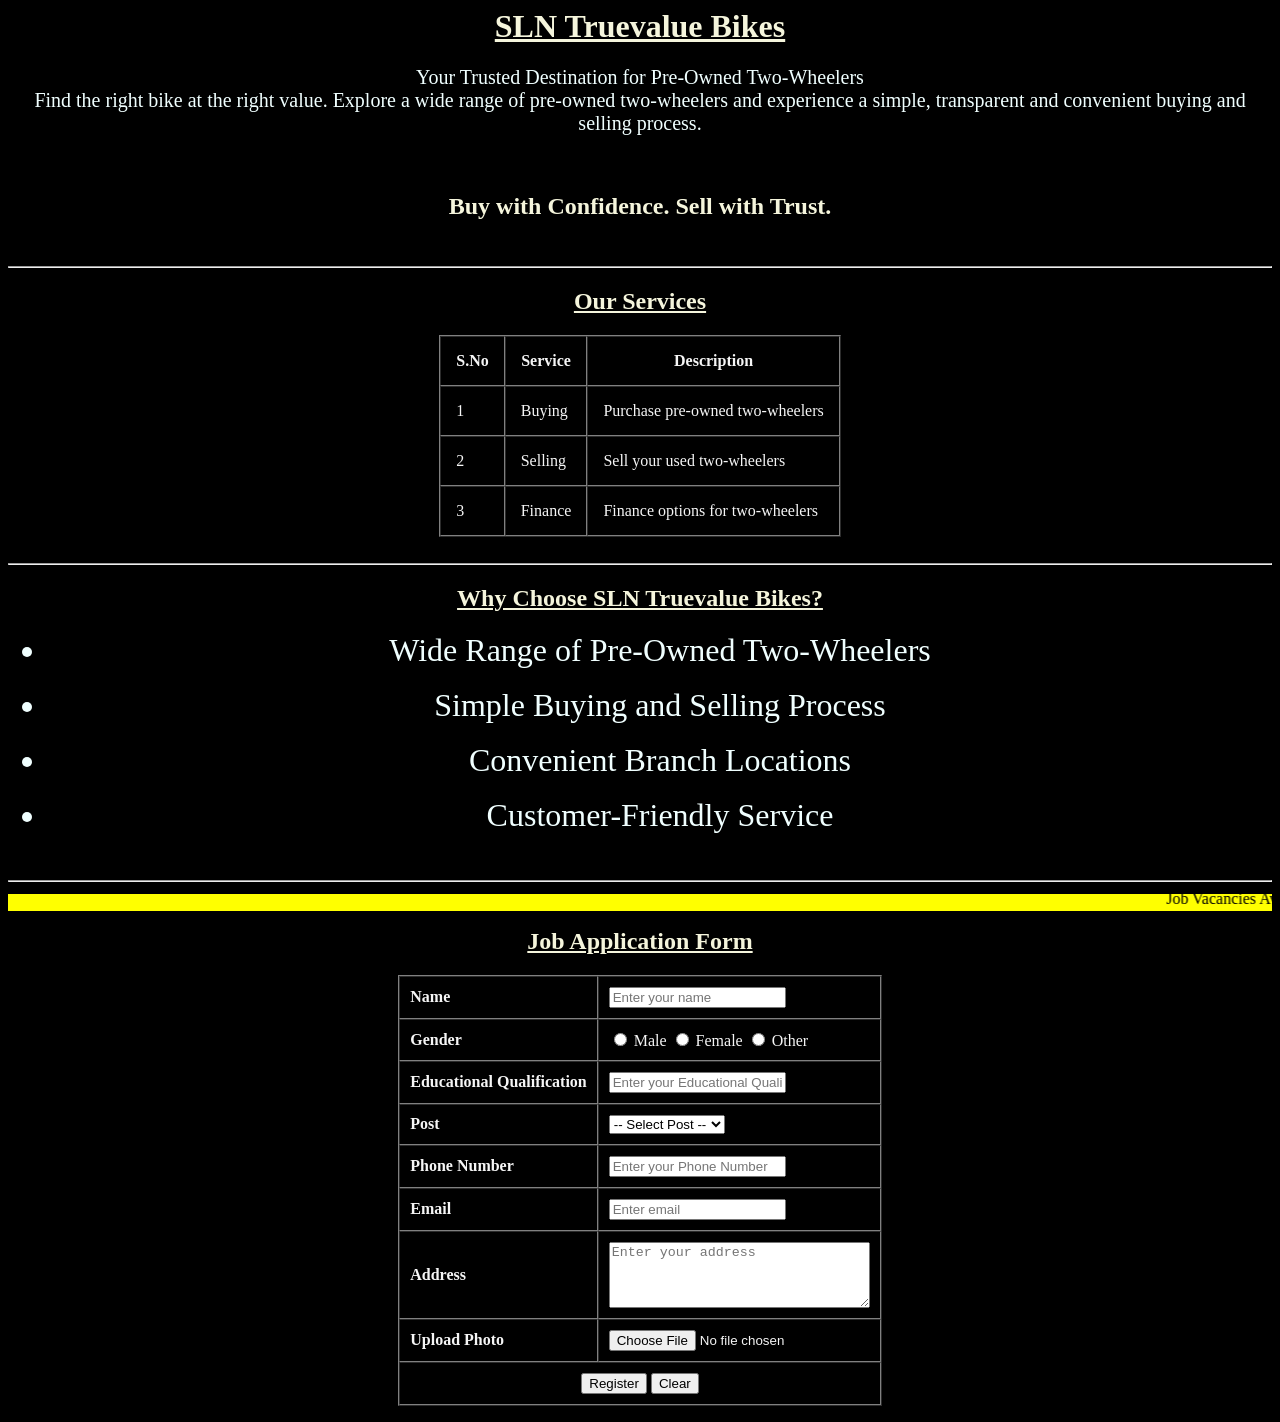
==== main.html @ 9ad4f36c "Add files via upload" ====
<html>
    <head>
        <link rel="stylesheet" href="style_sln.css">
    </head>
<body style="background-color: black;">
    <h1 style="font-size: xx-large;"><u>SLN Truevalue Bikes</u></h1>
<div align="center">
    <p>Your Trusted Destination for Pre-Owned Two-Wheelers<br>
Find the right bike at the right value. Explore a wide range of pre-owned two-wheelers and experience a simple, transparent and convenient buying and selling process.</p><br>
<h2 align="center">Buy with Confidence. Sell with Trust.</h2><br>
<hr>

<h2><u>Our Services</u></h2>
<table border="1" cellpadding="15" cellspacing="0" align="center">
<tr>
<th>S.No</th>
<th>Service</th>
<th>Description</th>
</tr>

<tr>
<td>1</td>
<td>Buying</td>
<td>Purchase pre-owned two-wheelers</td>
</tr>

<tr>
<td>2</td>
<td>Selling</td>
<td>Sell your used two-wheelers</td>
</tr>

<tr>
<td>3</td>
<td>Finance</td>
<td>Finance options for two-wheelers</td>
</tr>

</table>
<br><hr>
<h2><u>Why Choose SLN  Truevalue Bikes?</u></h2>

<p><ul>
<li>Wide Range of Pre-Owned Two-Wheelers</li><br>
<li>Simple Buying and Selling Process</li><br>
<li>Convenient Branch Locations</li><br>
<li>Customer-Friendly Service</li>
</ul></p>

<br><hr>

<mark><marquee>Job Vacancies Available for Accountant,Mechanic,General Worker.Interested people can apply down in the job application form</marquee></mark>
        <h2 align="center"><u>Job Application Form</u></h2>
<form>
<table border="1" cellpadding="10" cellspacing="0" align="center">

<tr>
    <td><b>Name</b></td>
    <td><input type="text" placeholder="Enter your name"></td>
</tr>

<tr>
    <td><b>Gender</b></td>
    <td>
        <input type="radio" name="gender"> Male
        <input type="radio" name="gender"> Female
        <input type="radio" name="gender"> Other
    </td>
</tr>

<tr>
    <td><b>Educational Qualification</b></td>
    <td><input type="text" placeholder="Enter your Educational Qualification"></td>
</tr>

<tr>
    <td><b>Post</b></td>
    <td>
        <select>
            <option value="">-- Select Post --</option>
            <option value="accountant">Accountant</option>
            <option value="mechanic">Mechanic</option>
            <option value="generalwork">General Worker</option>
        </select>
    </td>
</tr>

<tr>
    <td><b>Phone Number</b></td>
    <td><input type="tel" placeholder="Enter your Phone Number"></td>
</tr>

<tr>
    <td><b>Email</b></td>
    <td><input type="email" placeholder="Enter email"></td>
</tr>

<tr>
    <td><b>Address</b></td>
    <td>
        <textarea name="address" rows="4" cols="30"
        placeholder="Enter your address"></textarea>
    </td>
</tr>

<tr>
    <td><b>Upload Photo</b></td>
    <td><input type="file"></td>
</tr>

<tr>
    <td colspan="2" align="center">
        <input type="submit" value="Register">
        <input type="reset" value="Clear">
    </td>
</tr>

</table>
</form>
</div>
</body>
</html>
---- style_sln.css ----
h1,h2,h3,h4,h5,h6{
color: beige;
text-align: center;
}
p{
color:azure;
font-size: 20px;
text-align: center;
}
a{
color: whitesmoke;
font-size: larger;
}
li{
    color: azure;
    font-size: xx-large;
}
tr{
color: whitesmoke;
}
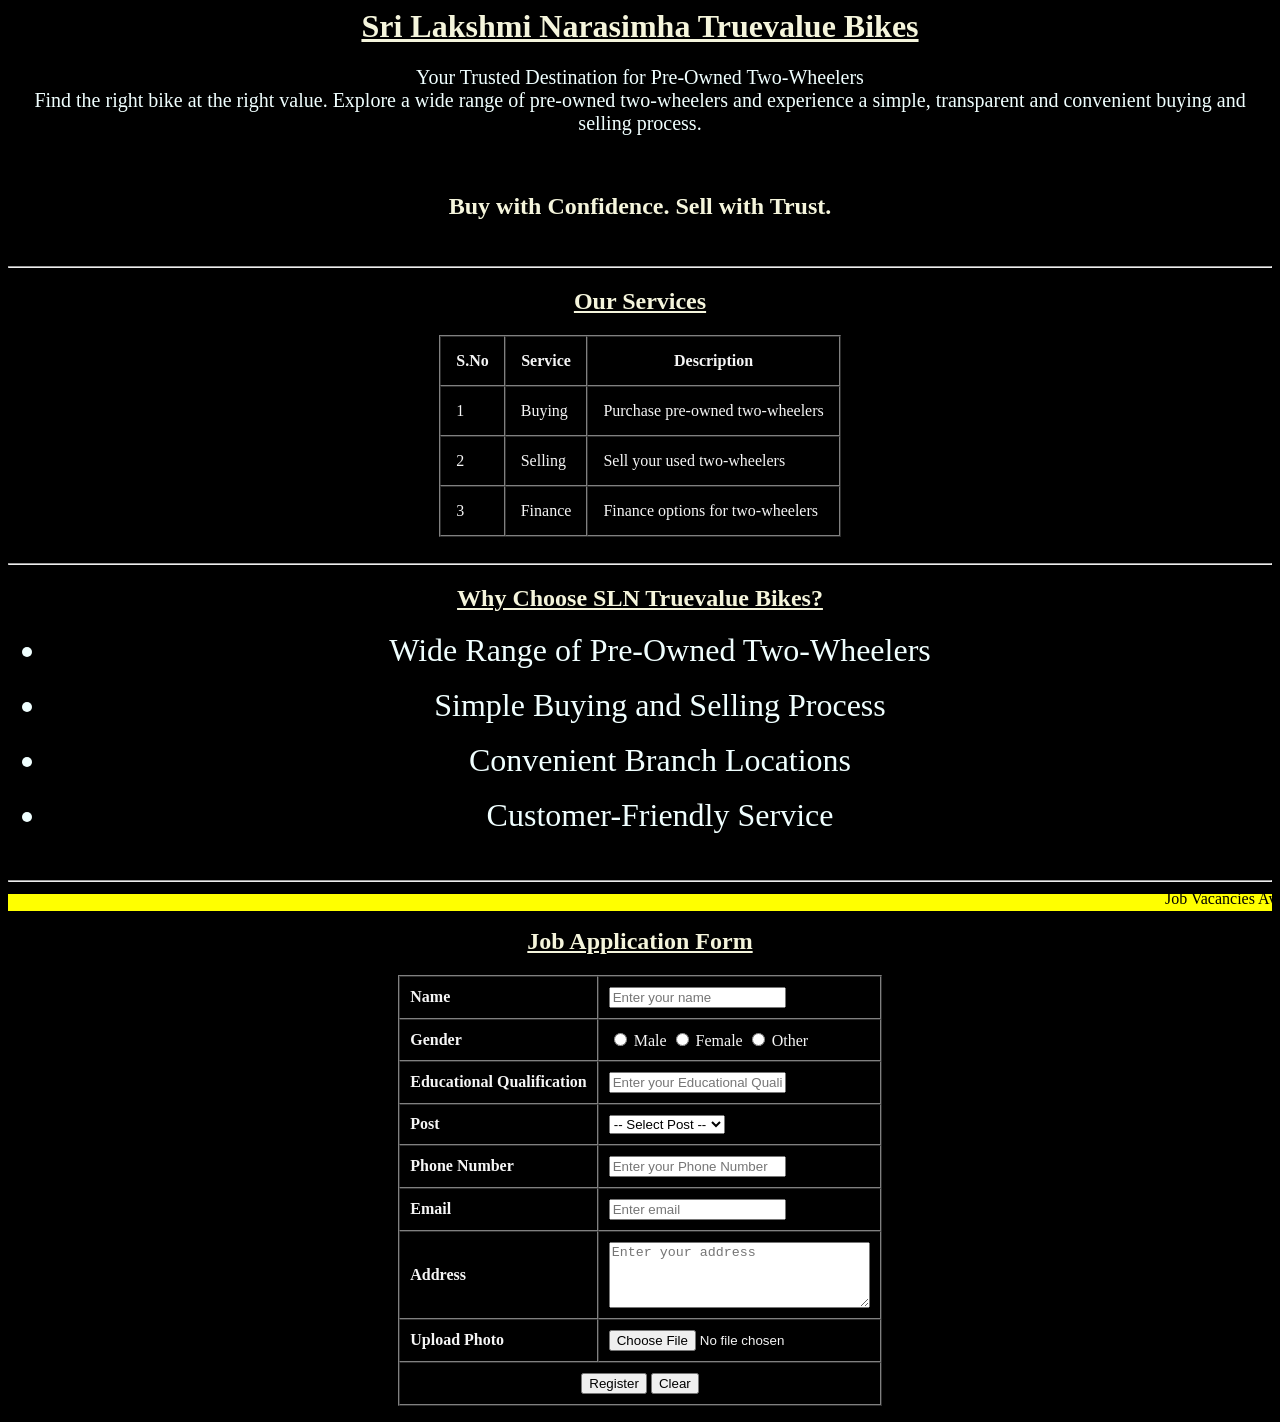
==== commit a8e643e9: "Update main.html" ====
--- a/main.html
+++ b/main.html
@@ -3,7 +3,7 @@
         <link rel="stylesheet" href="style_sln.css">
     </head>
 <body style="background-color: black;">
-    <h1 style="font-size: xx-large;"><u>SLN Truevalue Bikes</u></h1>
+    <h1 style="font-size: xx-large;"><u>Sri Lakshmi Narasimha Truevalue Bikes</u></h1>
 <div align="center">
     <p>Your Trusted Destination for Pre-Owned Two-Wheelers<br>
 Find the right bike at the right value. Explore a wide range of pre-owned two-wheelers and experience a simple, transparent and convenient buying and selling process.</p><br>
@@ -119,4 +119,4 @@
 </form>
 </div>
 </body>
-</html>+</html>
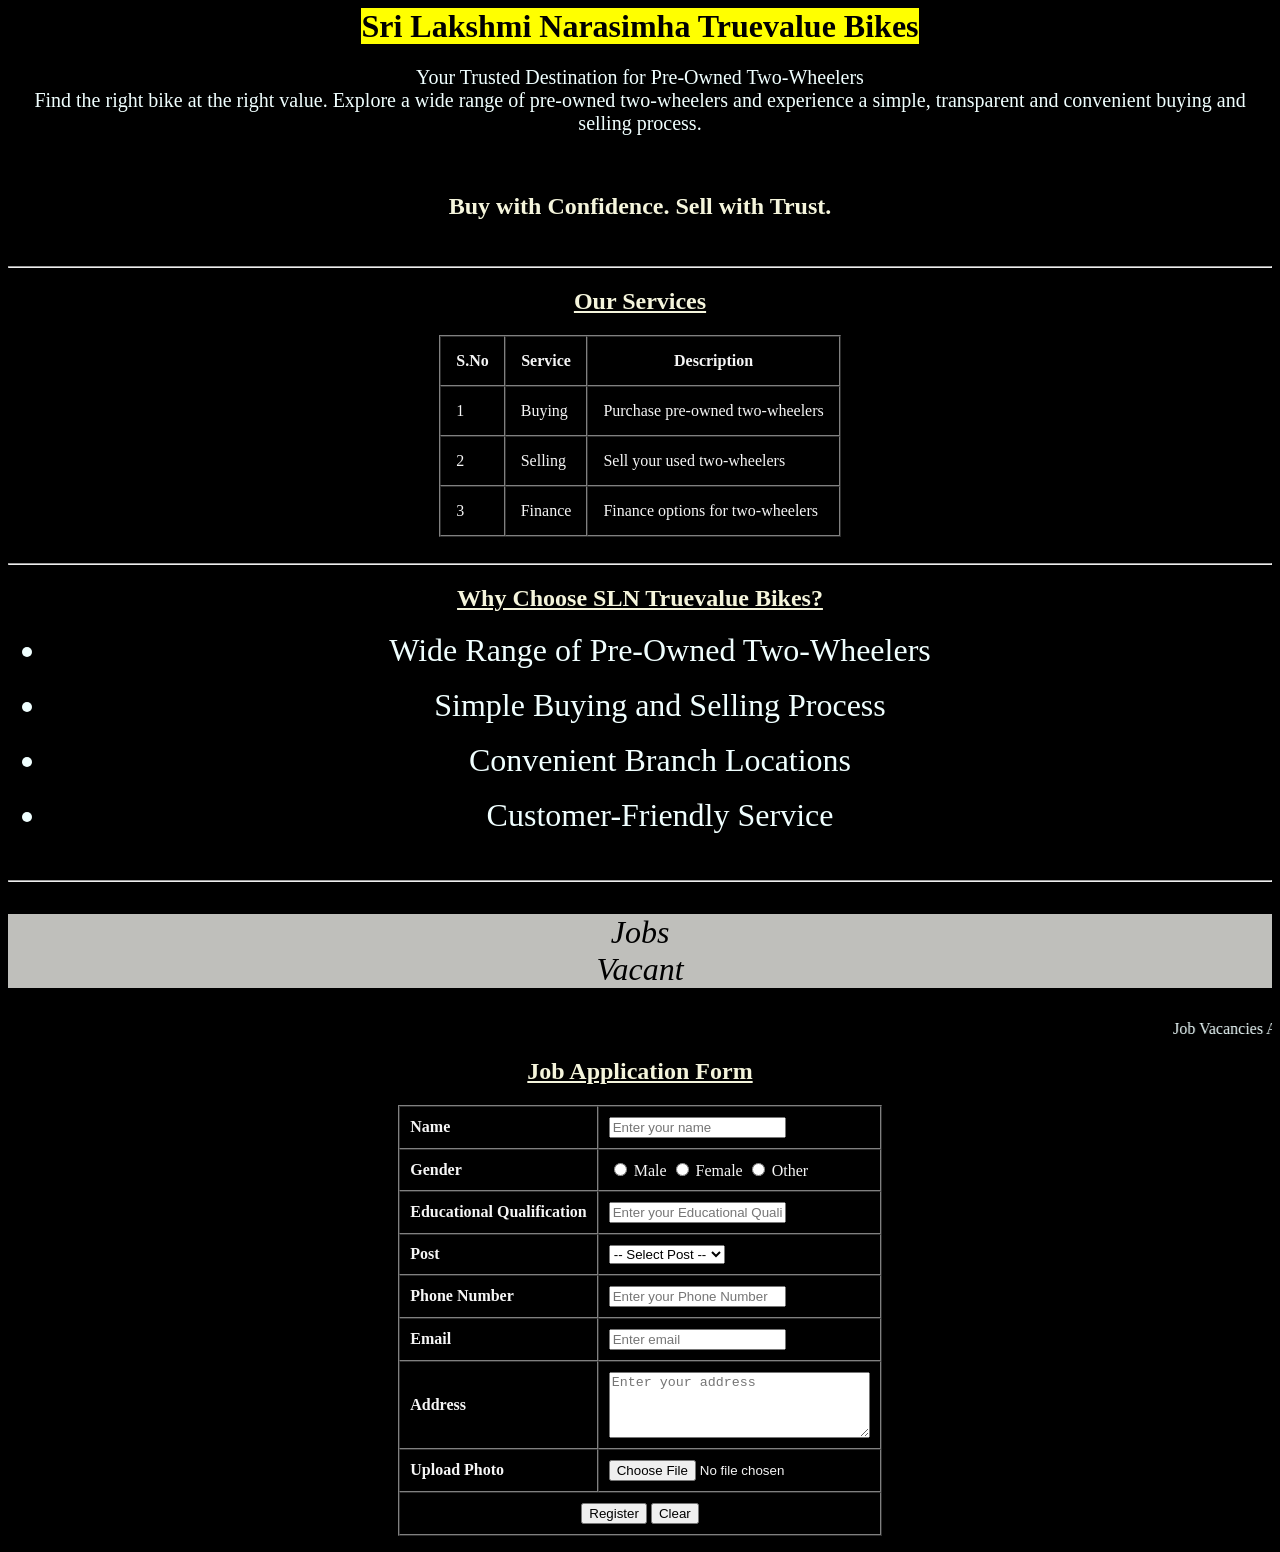
==== commit f37127d2: "main.html" ====
--- a/main.html
+++ b/main.html
@@ -3,7 +3,7 @@
         <link rel="stylesheet" href="style_sln.css">
     </head>
 <body style="background-color: black;">
-    <h1 style="font-size: xx-large;"><u>Sri Lakshmi Narasimha Truevalue Bikes</u></h1>
+    <h1 style="font-size: xx-large;"><mark>Sri Lakshmi Narasimha Truevalue Bikes</mark></h1>
 <div align="center">
     <p>Your Trusted Destination for Pre-Owned Two-Wheelers<br>
 Find the right bike at the right value. Explore a wide range of pre-owned two-wheelers and experience a simple, transparent and convenient buying and selling process.</p><br>
@@ -49,7 +49,9 @@
 
 <br><hr>
 
-<mark><marquee>Job Vacancies Available for Accountant,Mechanic,General Worker.Interested people can apply down in the job application form</marquee></mark>
+<p style="font-size: xx-large;background-color: rgb(191, 191, 187);color: black;text-align: center;"><i>Jobs<br>Vacant</i></p>
+
+<marquee style="color: azure;">Job Vacancies Available for Accountant,Mechanic,General Worker.Interested people can apply down in the job application form</marquee>
         <h2 align="center"><u>Job Application Form</u></h2>
 <form>
 <table border="1" cellpadding="10" cellspacing="0" align="center">
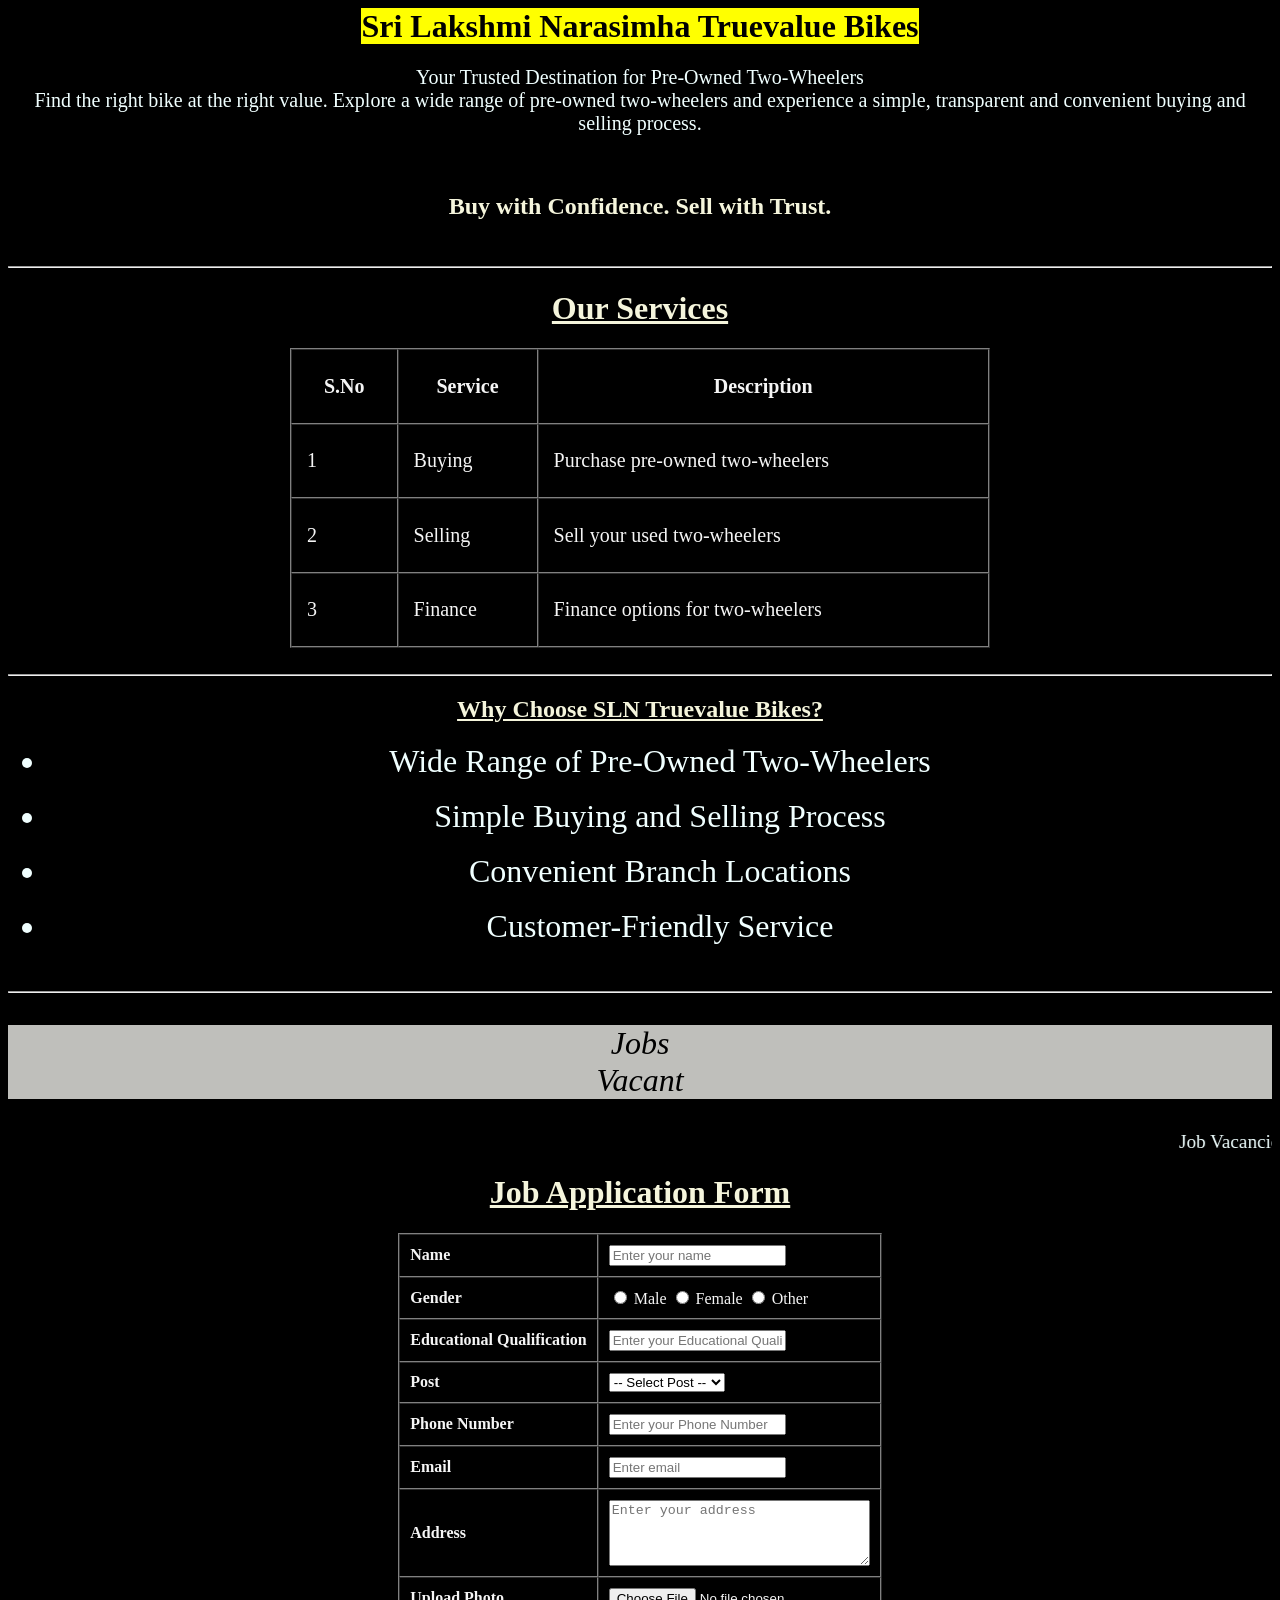
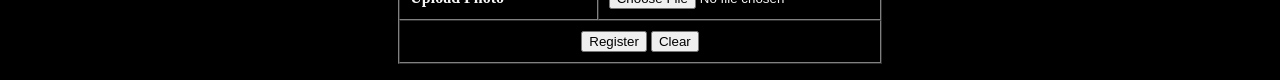
==== commit c2cd7c62: "Update main.html" ====
--- a/main.html
+++ b/main.html
@@ -10,8 +10,8 @@
 <h2 align="center">Buy with Confidence. Sell with Trust.</h2><br>
 <hr>
 
-<h2><u>Our Services</u></h2>
-<table border="1" cellpadding="15" cellspacing="0" align="center">
+<h1><u>Our Services</u></h1>
+<table border="1" cellpadding="15" cellspacing="0" align="center" style="height: 300px;;width: 700px;;font-size: 20px;">
 <tr>
 <th>S.No</th>
 <th>Service</th>
@@ -51,8 +51,8 @@
 
 <p style="font-size: xx-large;background-color: rgb(191, 191, 187);color: black;text-align: center;"><i>Jobs<br>Vacant</i></p>
 
-<marquee style="color: azure;">Job Vacancies Available for Accountant,Mechanic,General Worker.Interested people can apply down in the job application form</marquee>
-        <h2 align="center"><u>Job Application Form</u></h2>
+<marquee style="color: azure;font-size: larger;">Job Vacancies Available for Accountant,Mechanic,General Worker.Interested people can apply down in the job application form</marquee>
+        <h1 align="center"><u>Job Application Form</u></h1>
 <form>
 <table border="1" cellpadding="10" cellspacing="0" align="center">
 
